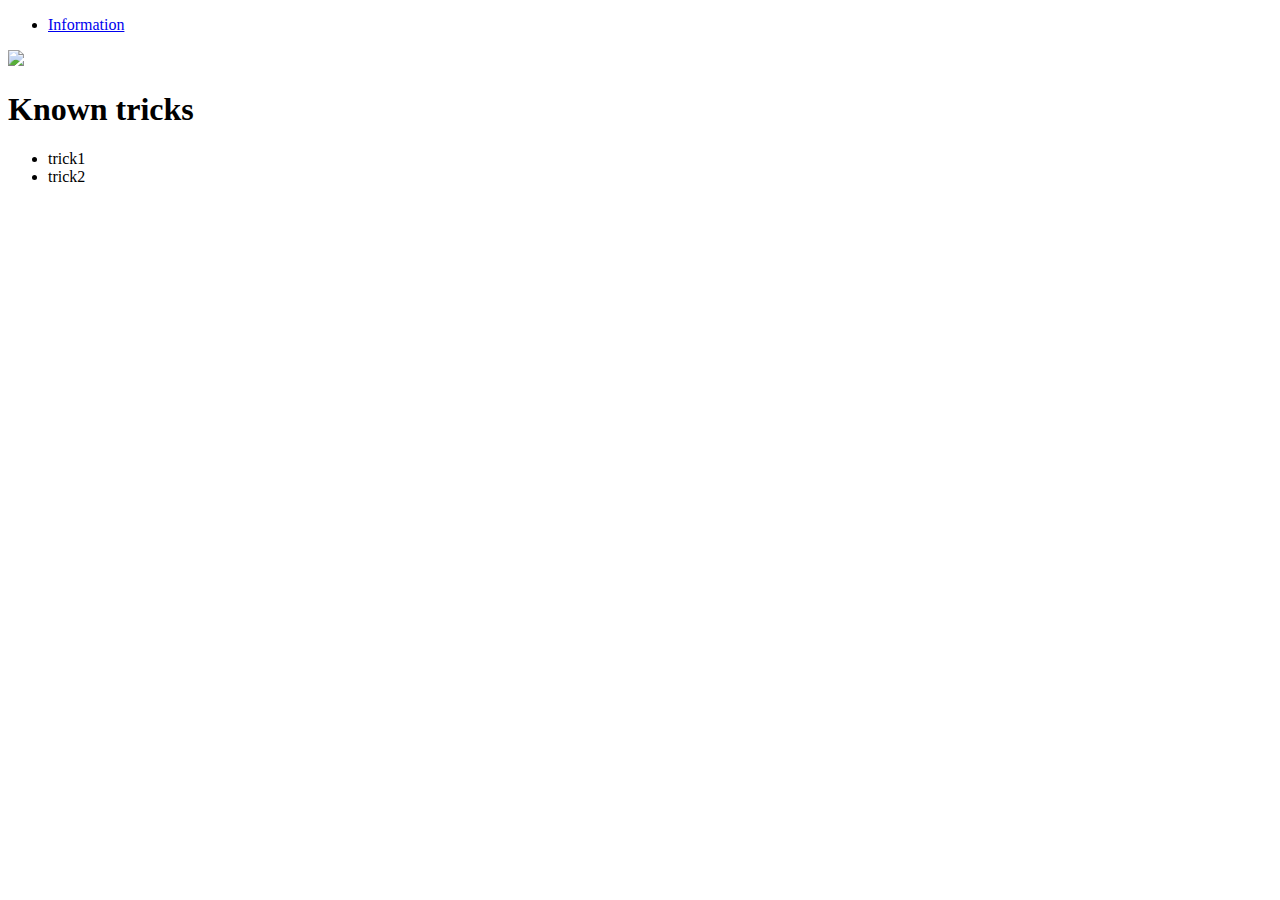
==== week-07/day-03/programmerfoxclub/src/main/resources/templates/index.html @ 6eea9337 "feat(programmerfoxclub): added controllers and templates" ====
<!DOCTYPE html>
<html xmlns:th="http://www.thymeleaf.org">
<head>

    <meta charset="UTF-8"/>
    <title>Title</title>
</head>
<body>
    <ul>
        <li> <a href="information.html">Information</a></li>
    </ul>
    <img src="greenfox.png">
    <span th:text="|The fox name is ${Fox.name}|"></span>

    <h1>Known tricks</h1>

    <ul>
        <li>trick1</li>
        <li>trick2</li>
    </ul>
</body>
</html>
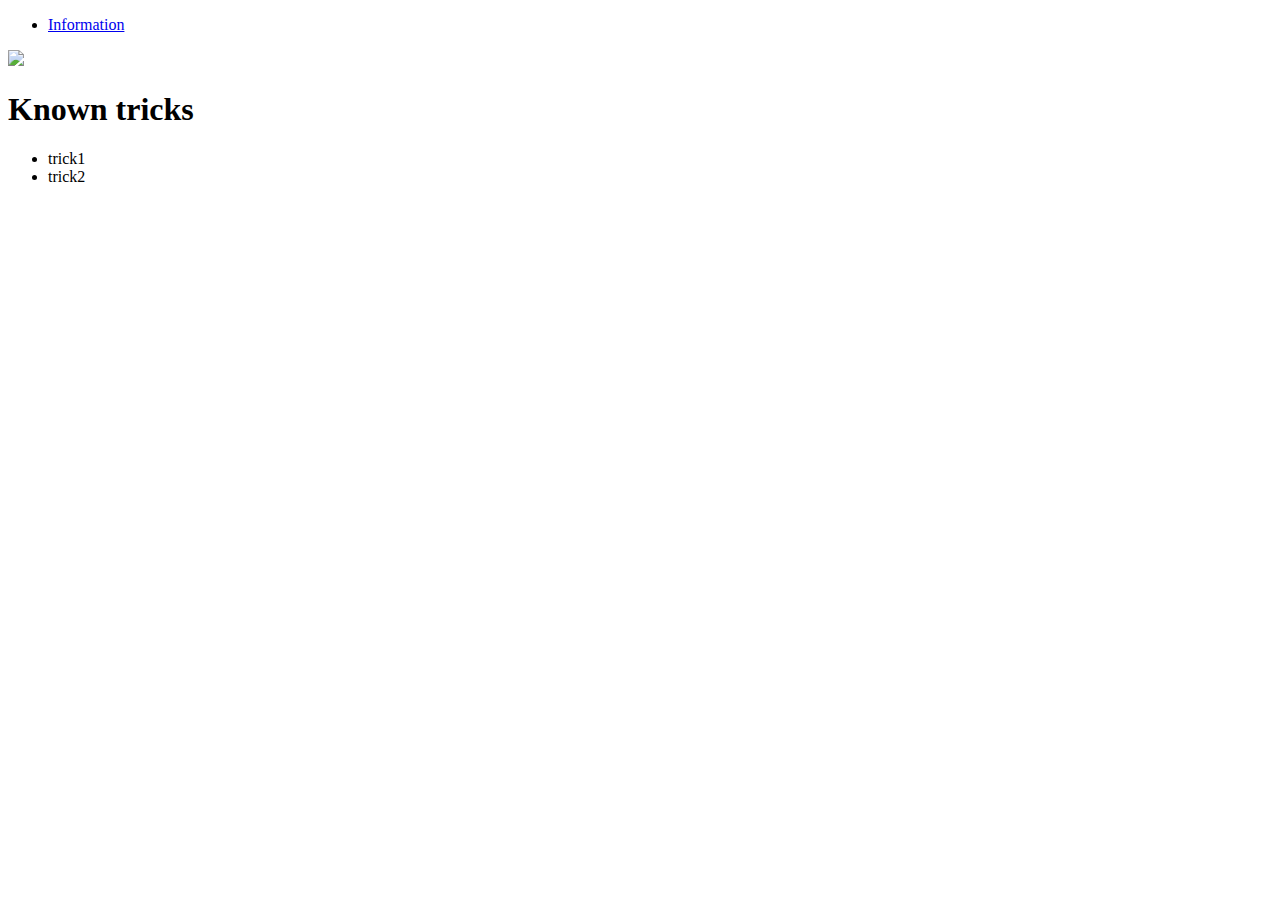
==== commit 963c9ff8: "feat(programmerfoxclub): several fixes" ====
--- a/week-07/day-03/programmerfoxclub/src/main/resources/templates/index.html
+++ b/week-07/day-03/programmerfoxclub/src/main/resources/templates/index.html
@@ -10,7 +10,7 @@
         <li> <a href="information.html">Information</a></li>
     </ul>
     <img src="greenfox.png">
-    <span th:text="|The fox name is ${Fox.name}|"></span>
+    <span th:text="|The fox name is ${name}|"></span>
 
     <h1>Known tricks</h1>
 
